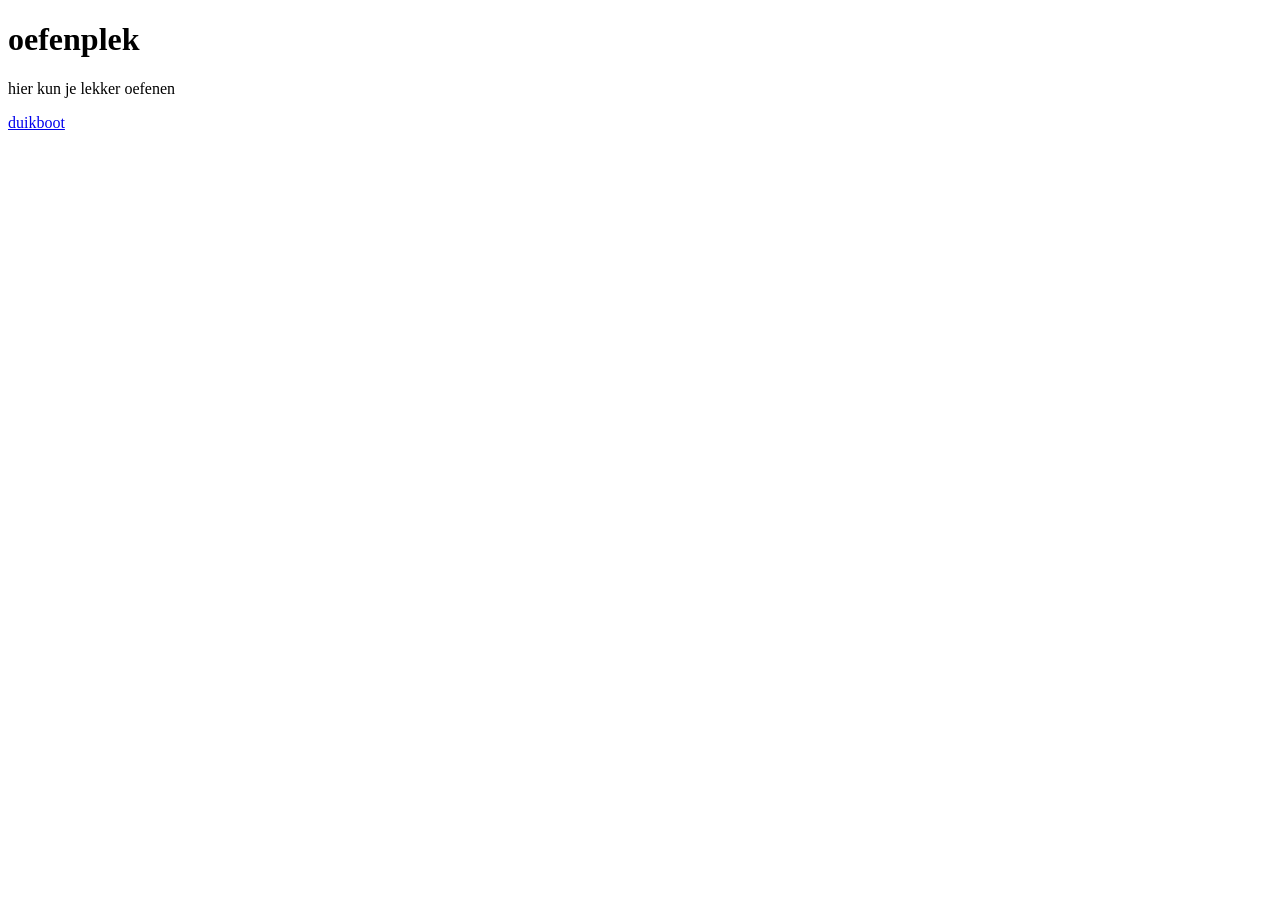
==== oefenen/index.html @ 07335b9a "duikboot" ====
<!DOCTYPE html>
<html>
    <head>
        <title>oefenplek</title>
    </head>
    <body>
        <h1>oefenplek</h1>
        <p>hier kun je lekker oefenen</p>
        <a href="jiayan.html">duikboot</a>
    </body>
</html>
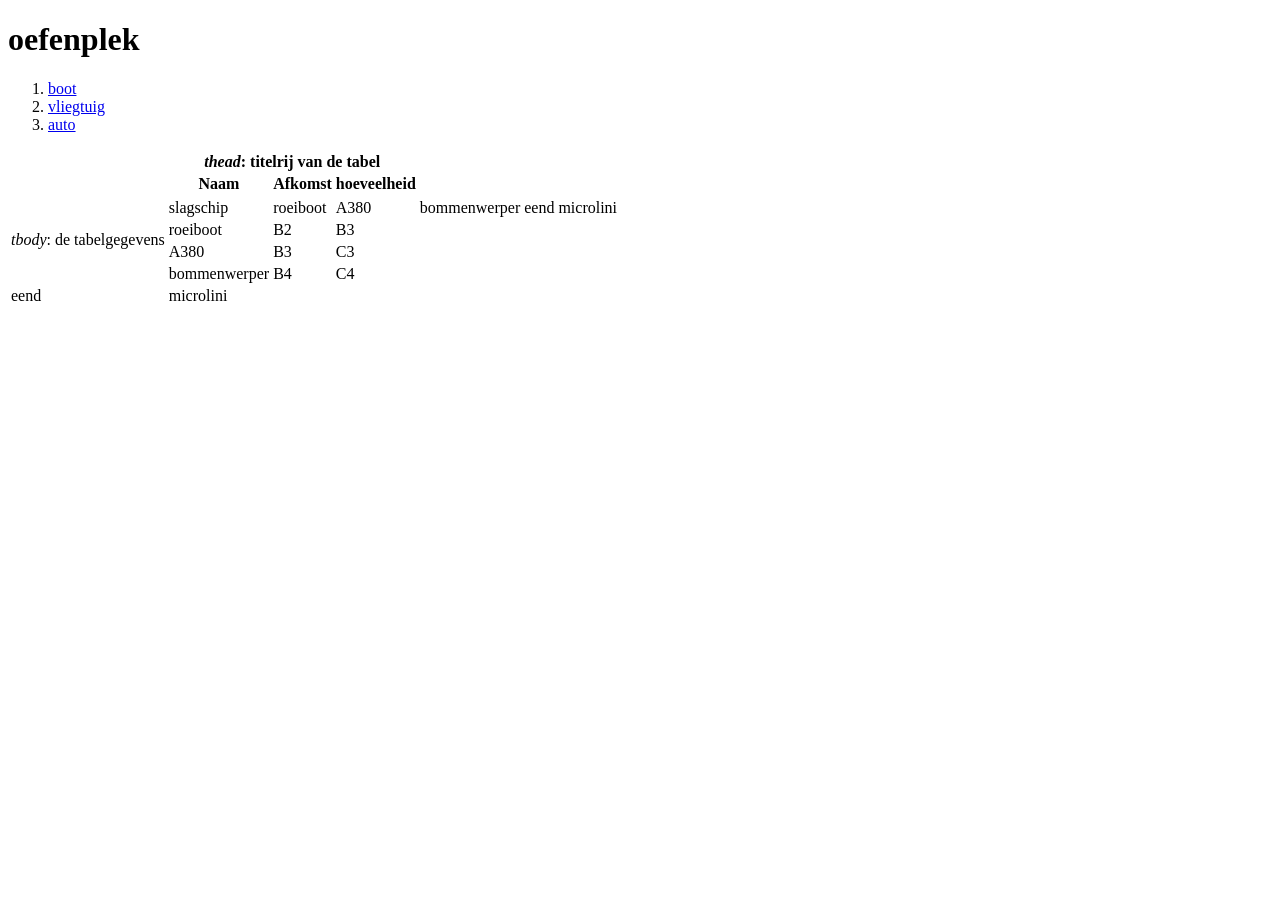
==== commit c699235e: "voertuigen" ====
--- a/oefenen/index.html
+++ b/oefenen/index.html
@@ -1,11 +1,60 @@
 <!DOCTYPE html>
 <html>
     <head>
-        <title>oefenplek</title>
+        <title>voertuigen</title>
     </head>
     <body>
         <h1>oefenplek</h1>
-        <p>hier kun je lekker oefenen</p>
-        <a href="jiayan.html">duikboot</a>
+        <ol>
+          <li><a href="boot.html">boot</a></li>
+          <li><a href="vliegtuig.html">vliegtuig</a></li>
+          <li><a href="auto.html">auto</a></li>
+        </ol>
+        <table>
+            <thead>
+                <tr>
+                    <th></th>
+                    <th colspan="3" class="toelichting"><em>thead</em>: titelrij van de tabel</th>
+                </tr>
+                <tr>
+                <th></th>
+                    <th>Naam</th>
+                    <th>Afkomst</th>
+                    <th>hoeveelheid</th>
+                </tr>
+            </thead>
+            <tbody>
+                <tr>
+                    <td rowspan="5" class="toelichting" id="verticaal"><em>tbody</em>: de tabelgegevens</td>
+                </tr>
+                <tr>
+                    <td>slagschip</td>
+                    <td>roeiboot</td>
+                    <td>A380</td>
+                    <td>bommenwerper</td>
+                    <td>eend</td>
+                    <td>microlini</td>
+                </tr>
+                <tr class="benadruk">
+                    <td>roeiboot</td>
+                    <td>B2</td>
+                    <td>B3</td>
+                </tr>
+                <tr>
+                    <td>A380</td>
+                    <td>B3</td>
+                    <td>C3</td>
+                </tr>
+                <tr>
+                    <td>bommenwerper</td>
+                    <td>B4</td>
+                    <td class="benadruk">C4</td>
+                </tr>
+                <tr>
+                    <td>eend</td>
+                    <td>microlini</td>
+                </tr>
+            </tbody>
+        </table>
     </body>
 </html>
